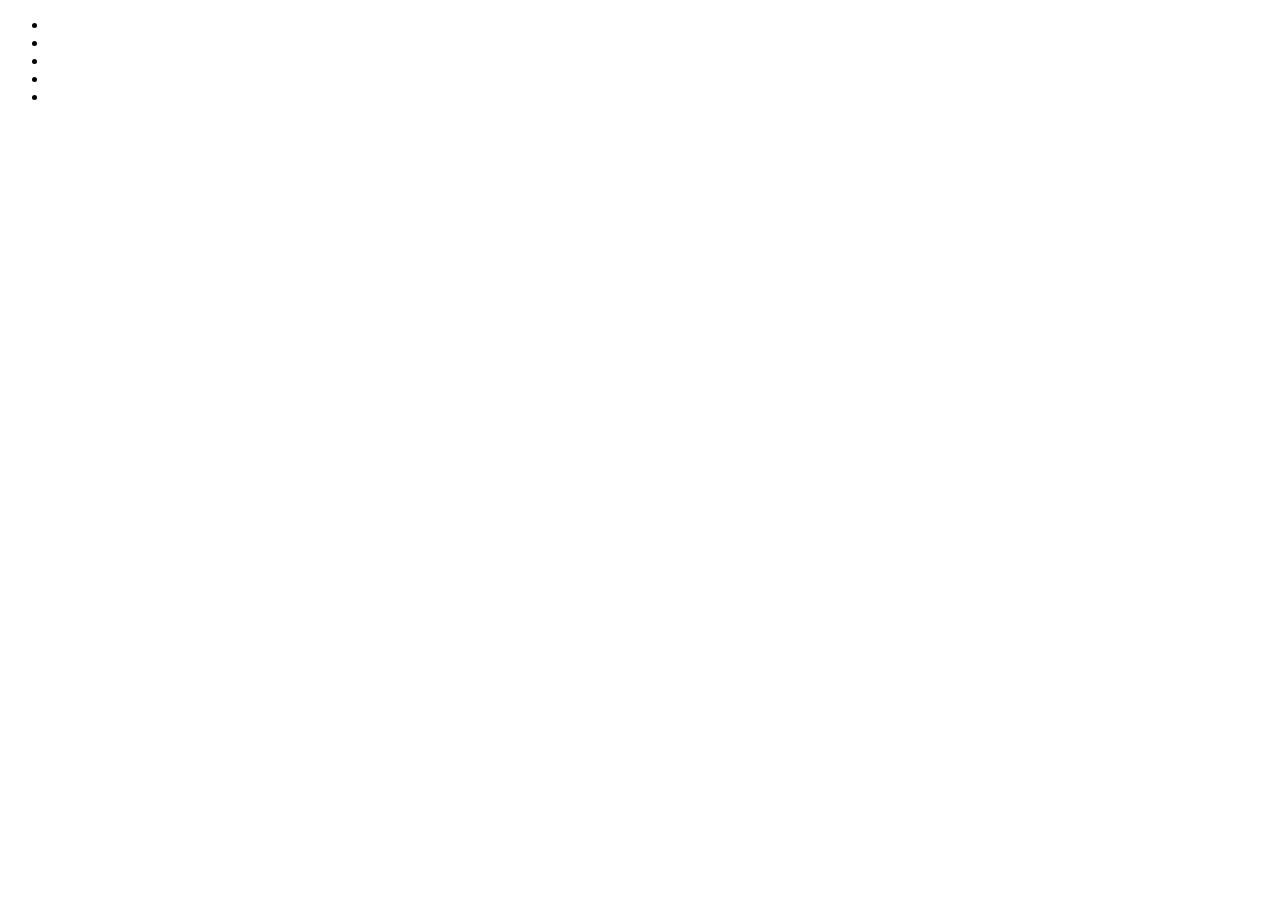
==== DzSite/index.html @ 3e9eec57 "Dz Site" ====
<!DOCTYPE html>
<html lang="en">
<head>
  <meta charset="UTF-8">
  <meta name="viewport" content="width=device-width, initial-scale=1.0">
  <meta http-equiv="X-UA-Compatible" content="ie=edge">
  <link rel="stylesheet" href="css/style.css">
  <title>Portfolio</title>
</head>
<body>
  <header>
    <div>
      <div></div>
      <nav>
        <ul>
          <li></li>
          <li></li>
          <li></li>
          <li></li>
          <li></li>
        </ul>
      </nav>
    </div>
  </header>
</body>
</html>
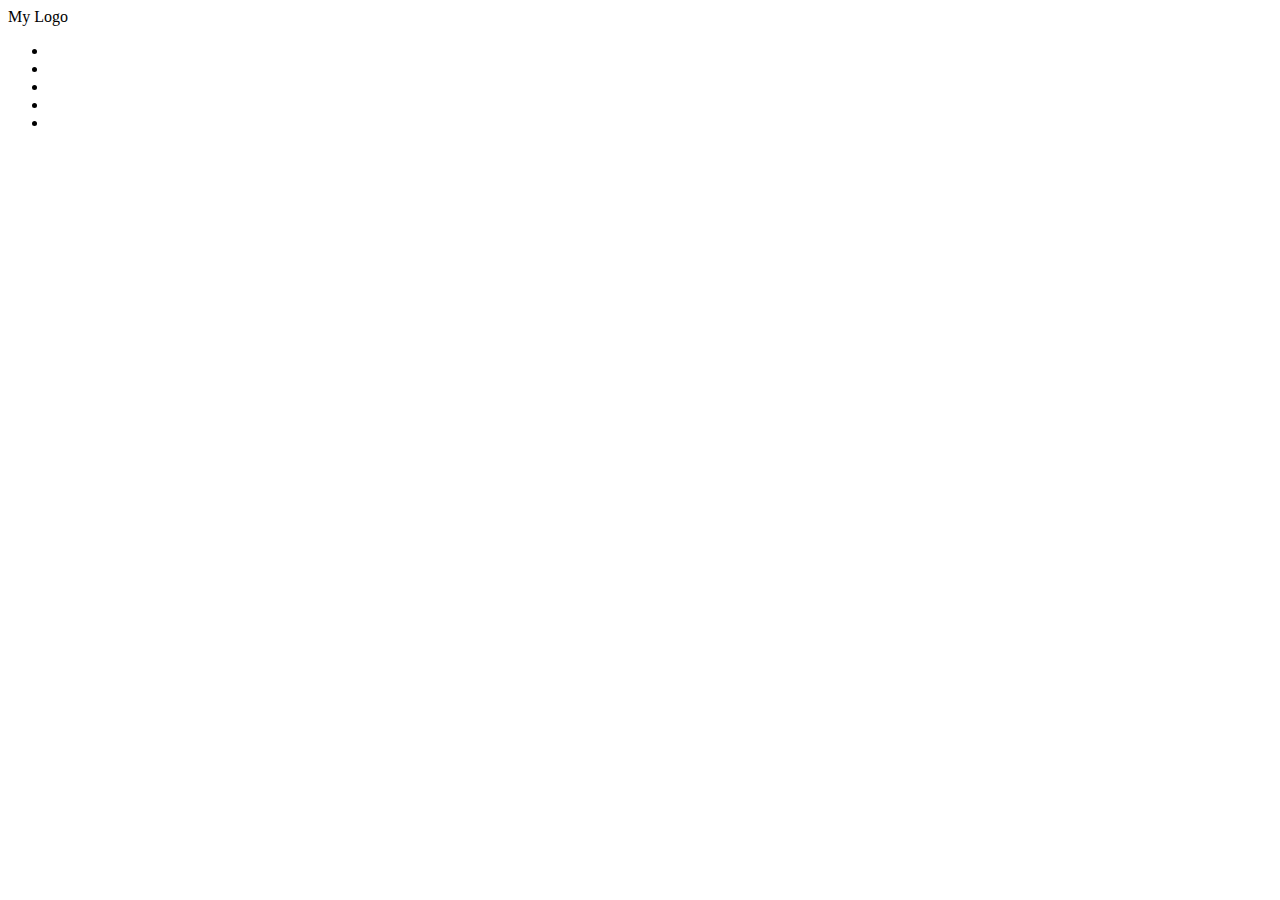
==== commit 2b8ce3f3: "Moms Commit" ====
--- a/DzSite/index.html
+++ b/DzSite/index.html
@@ -10,7 +10,7 @@
 <body>
   <header>
     <div>
-      <div></div>
+      <div>My Logo</div>
       <nav>
         <ul>
           <li></li>
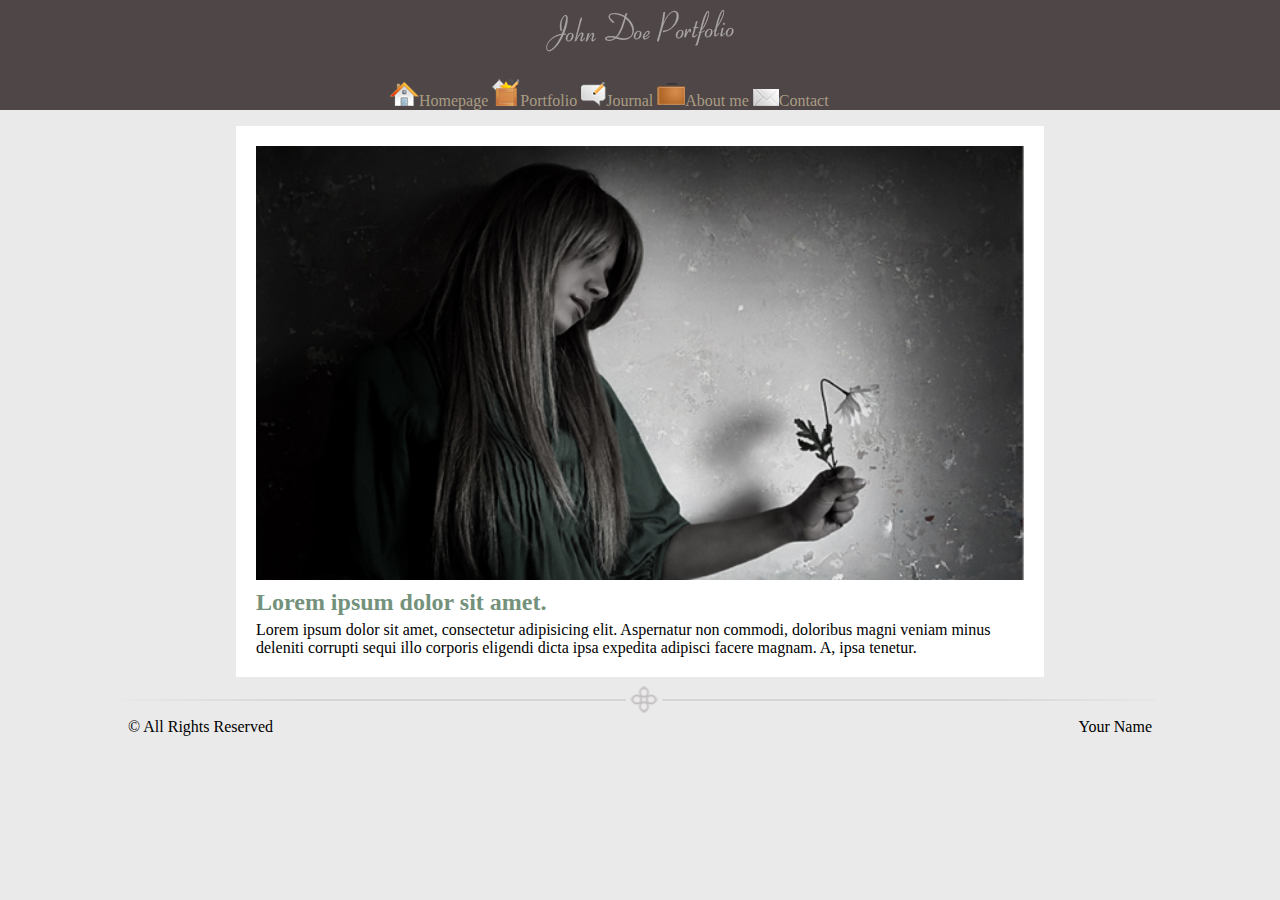
==== commit 6ee5358b: "Site Home Work" ====
--- a/DzSite/index.html
+++ b/DzSite/index.html
@@ -9,18 +9,27 @@
 </head>
 <body>
   <header>
-    <div>
-      <div>My Logo</div>
-      <nav>
+      <a href="#"><img src="images/logo.png" alt="Logo"></a>
+      <nav class="main-menu">
         <ul>
-          <li></li>
-          <li></li>
-          <li></li>
-          <li></li>
-          <li></li>
+          <li><a href=""><img src="images/link1.png" alt="">Homepage</a></li>
+          <li><a href=""><img src="images/link_3.png" alt="">Portfolio</a></li>
+          <li><a href=""><img src="images/link_2.png" alt="">Journal</a></li>
+          <li><a href=""><img src="images/link_4.png" alt="">About me</a></li>
+          <li><a href=""><img src="images/link_5.png" alt="">Contact</a></li>
         </ul>
       </nav>
-    </div>
   </header>
+  <section>
+    <article>
+      <img src="images/image.png" alt="Photo">
+      <h2>Lorem ipsum dolor sit amet.</h2>
+      <p>Lorem ipsum dolor sit amet, consectetur adipisicing elit. Aspernatur non commodi, doloribus magni veniam minus deleniti corrupti sequi illo corporis eligendi dicta ipsa expedita adipisci facere magnam. A, ipsa tenetur.</p>
+    </article>
+  </section>
+  <footer>
+    <p class="rights">© All Rights Reserved</p>
+    <p class="author">Your Name</p>
+  </footer>
 </body>
 </html>
--- a/DzSite/css/style.css
+++ b/DzSite/css/style.css
@@ -0,0 +1,82 @@
+body,html{
+  padding: 0;
+  margin: 0;
+}
+
+body{
+  background-color: #ebeaea;
+}
+
+header{
+  background-color: #4f4747;
+  width: 100%;
+}
+
+header>a{
+  display: block;
+  width: 197px;
+  margin: 0 auto;
+}
+header nav{
+  width: 500px;
+  margin: 0 auto;
+}
+header ul{
+  list-style: none;
+  padding: 0;
+}
+header li{
+  display: inline-block;
+}
+
+header li a{
+  color: #a99c84;
+  text-decoration: none;
+}
+
+
+/*CONTENT*/
+section{
+  width: 60%;
+  margin: 0 auto;
+  padding: 20px;
+  background-color: white;
+}
+
+section>article{
+  width: 100%;
+}
+
+section>article>img{
+  width: 100%;
+}
+
+article>h2{
+  color: #74927b;
+  margin: 0;
+  padding: 5px 0;
+}
+
+article>p{
+  margin: 0;
+}
+
+footer{
+  padding: 5px;
+  width: 80%;
+  height: 60px;
+  margin: 0 auto;
+  background: url("../images/separator.png") no-repeat;
+background-position-y: 20%;
+  background-size: contain;
+}
+
+footer .rights{
+  padding-top: 20px;
+  float: left;
+}
+
+footer .author{
+  padding-top: 20px;
+  float: right;
+}
